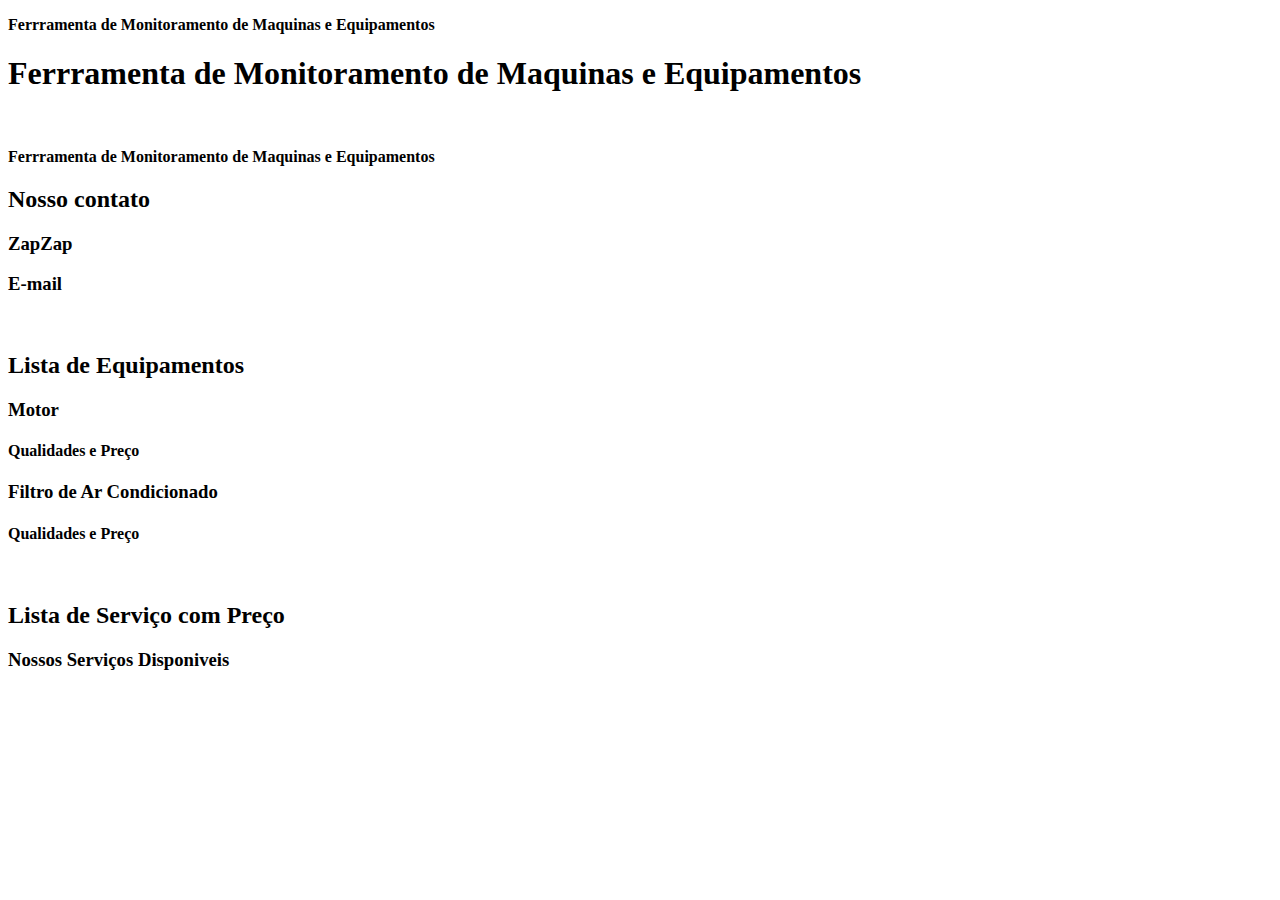
==== PWNB_ENTREGAS/Semana#3/index.html @ ade3cd78 "atualizado 2 3 4" ====
<!DOCTYPE html>

<html lang="pt-br">

<head>

    <meta charset="UTF-8">

    <meta http-equiv="X-UA-Compatible" content="IE=edge">

    <meta name="viewport" content="width=device-width, initial-scale=1.0">

    <title>Monitorex</title>

</head>

 

<body>

    <div class="Primeiro">

        <b> <p> Ferrramenta de Monitoramento de Maquinas e Equipamentos </p> </b>

 

 

    </div>

    <div class="Segundo"></div>

    <div class="Terceiro"></div>

 

    <h1>Ferrramenta de Monitoramento de Maquinas e Equipamentos</h1>

    <br>

 

    <b> <p > Ferrramenta de Monitoramento de Maquinas e Equipamentos </p> </b>

        <h2>Nosso contato </h2>

            <h3> ZapZap</h3>

            <h3>E-mail</h3>

    <br>

 

        <h2>Lista de Equipamentos</h2>

            <h3>Motor</h3>

                <h4>Qualidades e Preço</h4>

            <h3>Filtro de Ar Condicionado</h3>

                <h4>Qualidades e Preço</h4>

    <br>

        <h2>Lista de Serviço com Preço</h2>

 

            <h3>Nossos Serviços Disponiveis</h3>

</body>

 

</html>
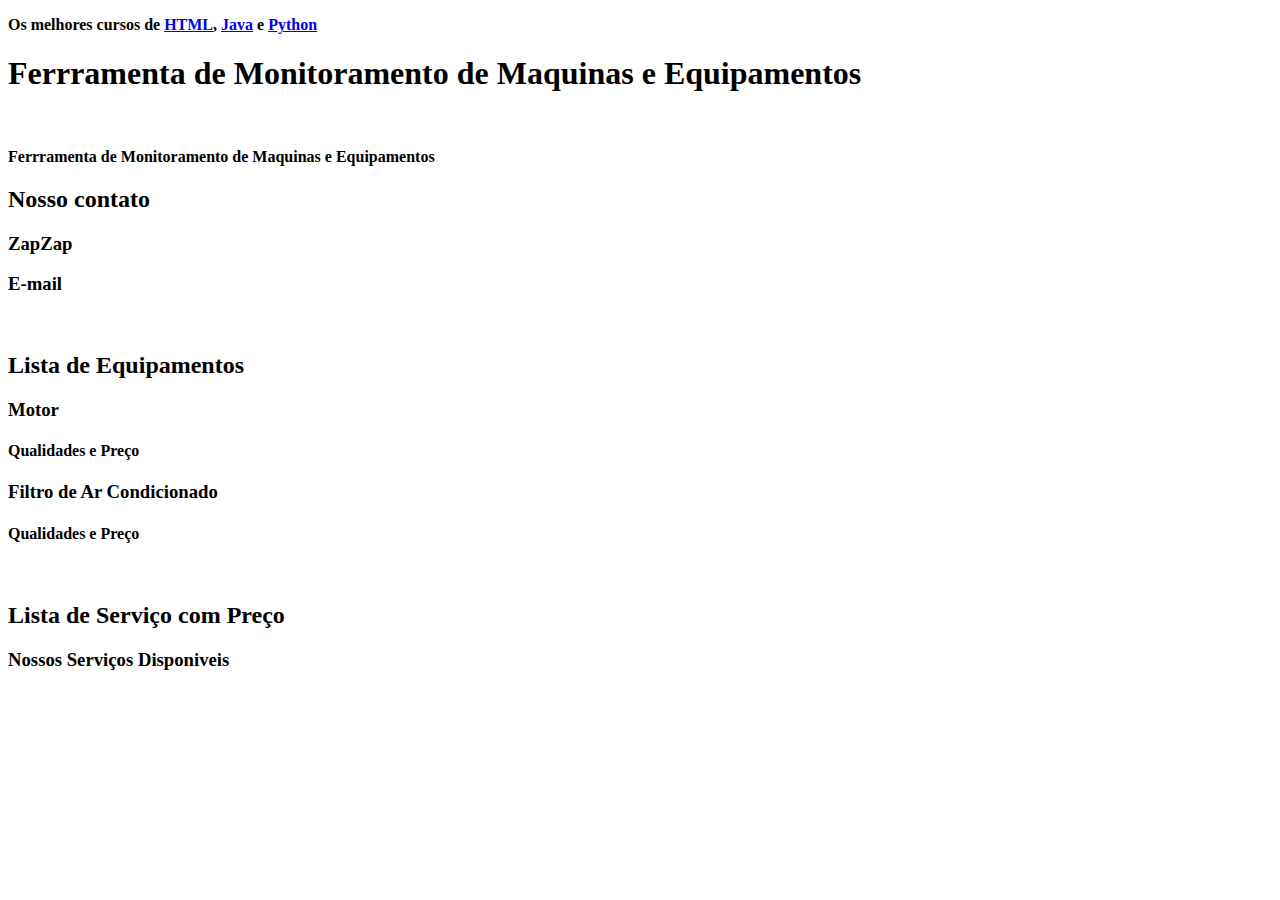
==== commit eec88d11: "Atualizado" ====
--- a/PWNB_ENTREGAS/Semana#3/index.html
+++ b/PWNB_ENTREGAS/Semana#3/index.html
@@ -20,7 +20,8 @@
 
     <div class="Primeiro">
 
-        <b> <p> Ferrramenta de Monitoramento de Maquinas e Equipamentos </p> </b>
+        <b> <p> Os melhores cursos de <a href="#">HTML</a>, <a href="#">Java</a> e <a href="#">Python</a></p> </b>
+           
 
  
 
